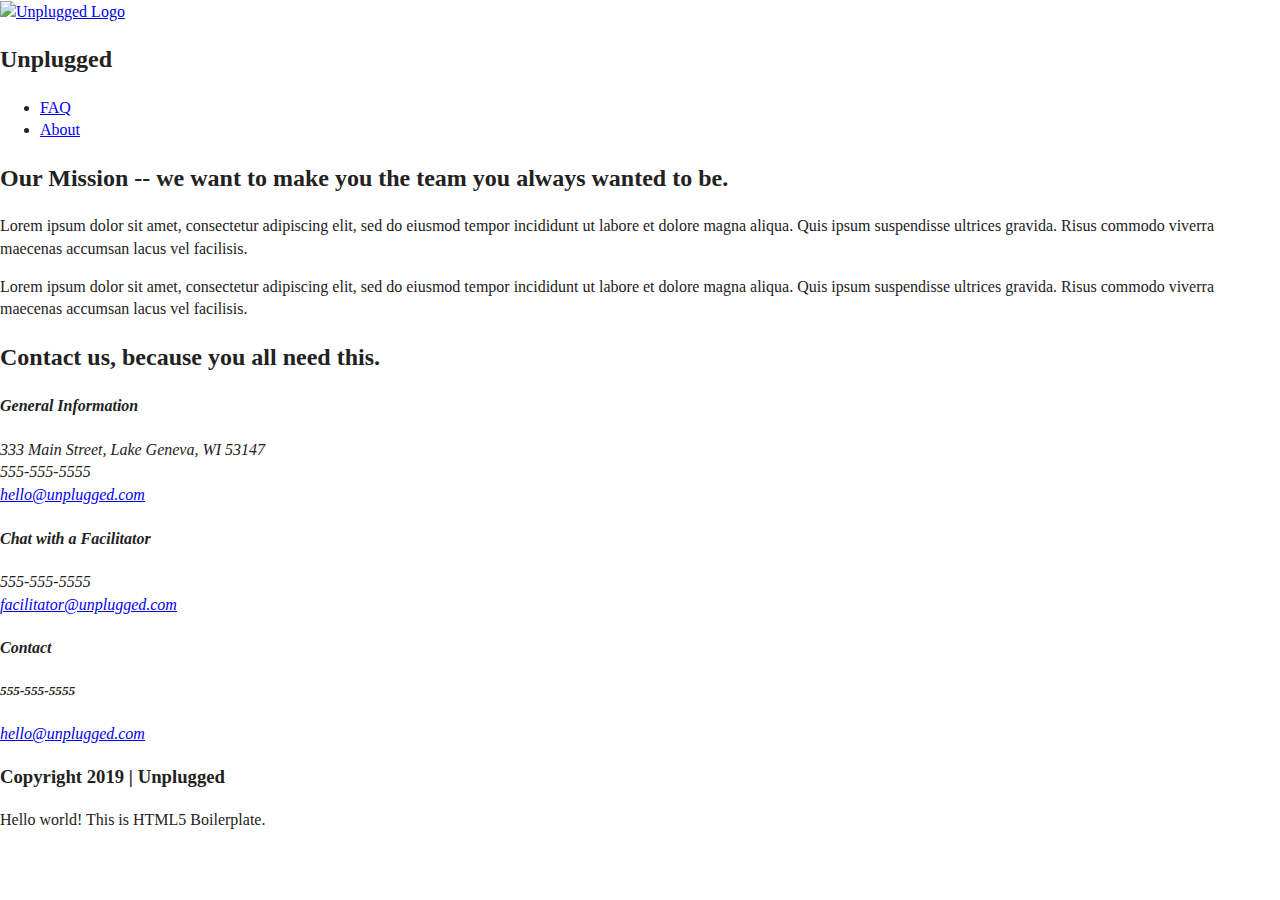
==== about/index.html @ b258a545 "about page html added" ====
<!doctype html>
<html class="no-js" lang="">

<head>
  <meta charset="utf-8">
  <title></title>
  <meta name="description" content="">
  <meta name="viewport" content="width=device-width, initial-scale=1">

  <link rel="manifest" href="../site.webmanifest">
  <link rel="apple-touch-icon" href="../icon.png">
  <!-- Place favicon.ico in the root directory -->

  <link rel="stylesheet" href="../css/normalize.css">
  <link rel="stylesheet" href="../css/main.css">

  <meta name="theme-color" content="#fafafa">
</head>

<body>
  <!--[if IE]>
    <p class="browserupgrade">You are using an <strong>outdated</strong> browser. Please <a href="https://browsehappy.com/">upgrade your browser</a> to improve your experience and security.</p>
  <![endif]-->

  <!-- Add your site or application content here -->

<!--========HEADER========-->
  <header>

    <div class="content-wrapper">

      <a href="#"> <img src="" alt="Unplugged Logo" /> </a>

      <h2>Unplugged</h2>

      <div class="header-divider">
      </div>

      <!--=========NAV========-->
      <nav>

        <ul>

          <li><a href="../faq/index.html" target="_blank">FAQ</a></li>

          <li><a href="about/index.html" target="_blank">About</a></li>

        </ul>

      </nav>

    </div>

  </header>

<!--========MAIN========-->
  <main>

    <!--========MISSION========-->
    <section class="mission">

      <div class="content-wrapper">

        <h2>Our Mission -- we want to make you the team you always wanted to be.</h2>

        <div class="mission-content">

           <p>
            Lorem ipsum dolor sit amet, consectetur adipiscing elit, sed do eiusmod tempor incididunt ut labore et
            dolore magna aliqua. Quis ipsum suspendisse ultrices gravida. Risus commodo viverra maecenas accumsan lacus
            vel facilisis.</p>
          <p>
            Lorem ipsum dolor sit amet, consectetur adipiscing elit, sed do eiusmod tempor incididunt ut labore et
            dolore magna aliqua. Quis ipsum suspendisse ultrices gravida. Risus commodo viverra maecenas accumsan lacus
            vel facilisis.</p>

        </div>

      </div>

    </section>

    <!--========MAP========-->
    <section class="map">

      <figure>

      </figure>

    </section>

    <!--========CONTACT SECTION========-->
    <section class="contact-section">

      <div class="content-wrapper">

        <h2>Contact us, because you all need this.</h2>

        <address class="contact-content">

          <div>
            <h4>General Information</h4>

            <p>333 Main Street, Lake Geneva, WI 53147<br>
               555-555-5555<br>
               <a href="mailto:webmaster@example.com">hello@unplugged.com</a>
            </p>
          </div>

          <div>
            <h4>Chat with a Facilitator</h4>

            <p>555-555-5555<br>
               <a href="mailto:favilitator@example.com">facilitator@unplugged.com</a>
            </p>
          </div>

        </address>

      </div>

    </section>

  </main>
<!--========FOOTER========-->
  <footer>

    <div class="content-wrapper">

      <div class="footer-content">

        <address class="contact">

          <h4>Contact</h4>

          <h5>555-555-5555</h5>

          <a href="mailto:webmaster@example.com">hello@unplugged.com</a>

        </address>

        <div class="social">

          <div class="social-icons">

              <p><a href="https://www.facebook.com" target="_blank"></a></p>

              <p><a href="https://www.twitter.com" target="_blank"></a></p>

              <p><a href="https://www.instagram.com" target="_blank"></a></p>

          </div>

        </div>

      </div>

    </div>

    <div class="copyright">

      <h3>Copyright 2019 | Unplugged</h3>

    </div>

  </footer>

  <p>Hello world! This is HTML5 Boilerplate.</p>
  <script src="../js/vendor/modernizr-3.7.1.min.js"></script>
  <script src="https://code.jquery.com/jquery-3.3.1.min.js" integrity="sha256-FgpCb/KJQlLNfOu91ta32o/NMZxltwRo8QtmkMRdAu8=" crossorigin="anonymous"></script>
  <script>window.jQuery || document.write('<script src="../js/vendor/jquery-3.3.1.min.js"><\/script>')</script>
  <script src="../js/plugins.js"></script>
  <script src="../js/main.js"></script>

  <!-- Google Analytics: change UA-XXXXX-Y to be your site's ID. -->
  <script>
    window.ga = function () { ga.q.push(arguments) }; ga.q = []; ga.l = +new Date;
    ga('create', 'UA-XXXXX-Y', 'auto'); ga('set','transport','beacon'); ga('send', 'pageview')
  </script>
  <script src="https://www.google-analytics.com/analytics.js" async defer></script>
</body>

</html>
---- css/main.css ----
/*! HTML5 Boilerplate v7.1.0 | MIT License | https://html5boilerplate.com/ */

/* main.css 1.0.0 | MIT License | https://github.com/h5bp/main.css#readme */
/*
 * What follows is the result of much research on cross-browser styling.
 * Credit left inline and big thanks to Nicolas Gallagher, Jonathan Neal,
 * Kroc Camen, and the H5BP dev community and team.
 */

 
/* ==========================================================================
   Base styles: opinionated defaults
   ========================================================================== */

   html {
    color: #222;
    font-size: 1em;
    line-height: 1.4;
}

/*
 * Remove text-shadow in selection highlight:
 * https://twitter.com/miketaylr/status/12228805301
 *
 * Vendor-prefixed and regular ::selection selectors cannot be combined:
 * https://stackoverflow.com/a/16982510/7133471
 *
 * Customize the background color to match your design.
 */

::-moz-selection {
    background: #b3d4fc;
    text-shadow: none;
}

::selection {
    background: #b3d4fc;
    text-shadow: none;
}

/*
 * A better looking default horizontal rule
 */

hr {
    display: block;
    height: 1px;
    border: 0;
    border-top: 1px solid #ccc;
    margin: 1em 0;
    padding: 0;
}

/*
 * Remove the gap between audio, canvas, iframes,
 * images, videos and the bottom of their containers:
 * https://github.com/h5bp/html5-boilerplate/issues/440
 */

audio,
canvas,
iframe,
img,
svg,
video {
    vertical-align: middle;
}

/*
 * Remove default fieldset styles.
 */

fieldset {
    border: 0;
    margin: 0;
    padding: 0;
}

/*
 * Allow only vertical resizing of textareas.
 */

textarea {
    resize: vertical;
}

/* ==========================================================================
   Browser Upgrade Prompt
   ========================================================================== */

.browserupgrade {
    margin: 0.2em 0;
    background: #ccc;
    color: #000;
    padding: 0.2em 0;
}




 /* ==========================================================================
   Author's custom styles
   ========================================================================== */
















 /* ==========================================================================
   Helper classes
   ========================================================================== */

/*
 * Hide visually and from screen readers
 */

 .hidden {
  display: none !important;
}

/*
* Hide only visually, but have it available for screen readers:
* https://snook.ca/archives/html_and_css/hiding-content-for-accessibility
*
* 1. For long content, line feeds are not interpreted as spaces and small width
*    causes content to wrap 1 word per line:
*    https://medium.com/@jessebeach/beware-smushed-off-screen-accessible-text-5952a4c2cbfe
*/

.visuallyhidden {
  border: 0;
  clip: rect(0 0 0 0);
  height: 1px;
  margin: -1px;
  overflow: hidden;
  padding: 0;
  position: absolute;
  width: 1px;
  white-space: nowrap; /* 1 */
}

/*
* Extends the .visuallyhidden class to allow the element
* to be focusable when navigated to via the keyboard:
* https://www.drupal.org/node/897638
*/

.visuallyhidden.focusable:active,
.visuallyhidden.focusable:focus {
  clip: auto;
  height: auto;
  margin: 0;
  overflow: visible;
  position: static;
  width: auto;
  white-space: inherit;
}

/*
* Hide visually and from screen readers, but maintain layout
*/

.invisible {
  visibility: hidden;
}

/*
* Clearfix: contain floats
*
* For modern browsers
* 1. The space content is one way to avoid an Opera bug when the
*    `contenteditable` attribute is included anywhere else in the document.
*    Otherwise it causes space to appear at the top and bottom of elements
*    that receive the `clearfix` class.
* 2. The use of `table` rather than `block` is only necessary if using
*    `:before` to contain the top-margins of child elements.
*/

.clearfix:before,
.clearfix:after {
  content: " "; /* 1 */
  display: table; /* 2 */
}

.clearfix:after {
  clear: both;
}

 
/* ==========================================================================
   EXAMPLE Media Queries for Responsive Design.
   These examples override the primary ('mobile first') styles.
   Modify as content requires.
   ========================================================================== */

   @media only screen and (min-width: 35em) {
    /* Style adjustments for viewports that meet the condition */
}

@media print,
       (-webkit-min-device-pixel-ratio: 1.25),
       (min-resolution: 1.25dppx),
       (min-resolution: 120dpi) {
    /* Style adjustments for high resolution devices */
}

 
/* ==========================================================================
   Print styles.
   Inlined to avoid the additional HTTP request:
   https://www.phpied.com/delay-loading-your-print-css/
   ========================================================================== */

   @media print {
    *,
    *:before,
    *:after {
        background: transparent !important;
        color: #000 !important; /* Black prints faster */
        -webkit-box-shadow: none !important;
        box-shadow: none !important;
        text-shadow: none !important;
    }

    a,
    a:visited {
        text-decoration: underline;
    }

    a[href]:after {
        content: " (" attr(href) ")";
    }

    abbr[title]:after {
        content: " (" attr(title) ")";
    }

    /*
     * Don't show links that are fragment identifiers,
     * or use the `javascript:` pseudo protocol
     */

    a[href^="#"]:after,
    a[href^="javascript:"]:after {
        content: "";
    }

    pre {
        white-space: pre-wrap !important;
    }
    pre,
    blockquote {
        border: 1px solid #999;
        page-break-inside: avoid;
    }

    /*
     * Printing Tables:
     * http://css-discuss.incutio.com/wiki/Printing_Tables
     */

    thead {
        display: table-header-group;
    }

    tr,
    img {
        page-break-inside: avoid;
    }

    p,
    h2,
    h3 {
        orphans: 3;
        widows: 3;
    }

    h2,
    h3 {
        page-break-after: avoid;
    }
}
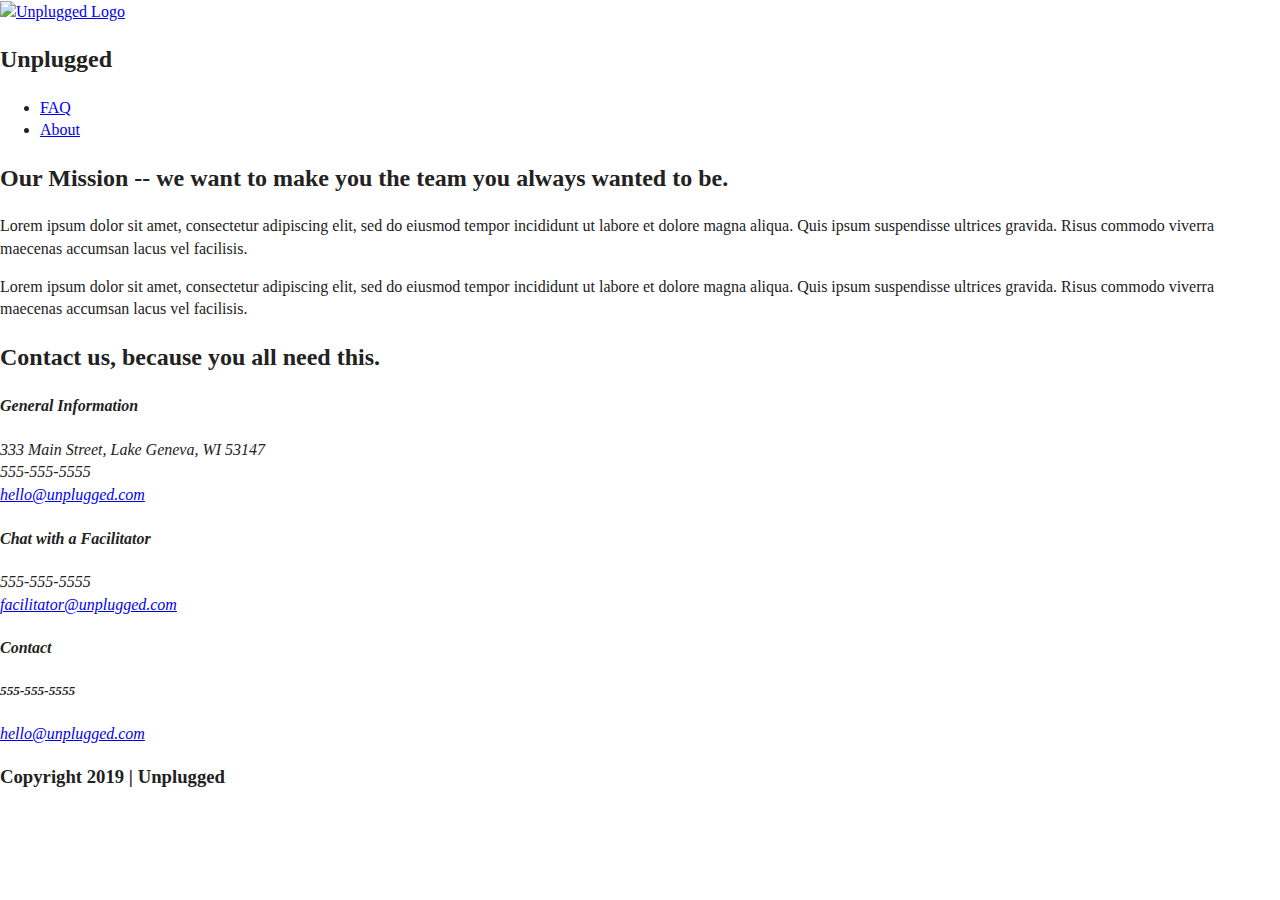
==== commit d8e7e36b: "committing changes to about and faq" ====
--- a/about/index.html
+++ b/about/index.html
@@ -165,7 +165,8 @@
 
   </footer>
 
-  <p>Hello world! This is HTML5 Boilerplate.</p>
+
+  
   <script src="../js/vendor/modernizr-3.7.1.min.js"></script>
   <script src="https://code.jquery.com/jquery-3.3.1.min.js" integrity="sha256-FgpCb/KJQlLNfOu91ta32o/NMZxltwRo8QtmkMRdAu8=" crossorigin="anonymous"></script>
   <script>window.jQuery || document.write('<script src="../js/vendor/jquery-3.3.1.min.js"><\/script>')</script>
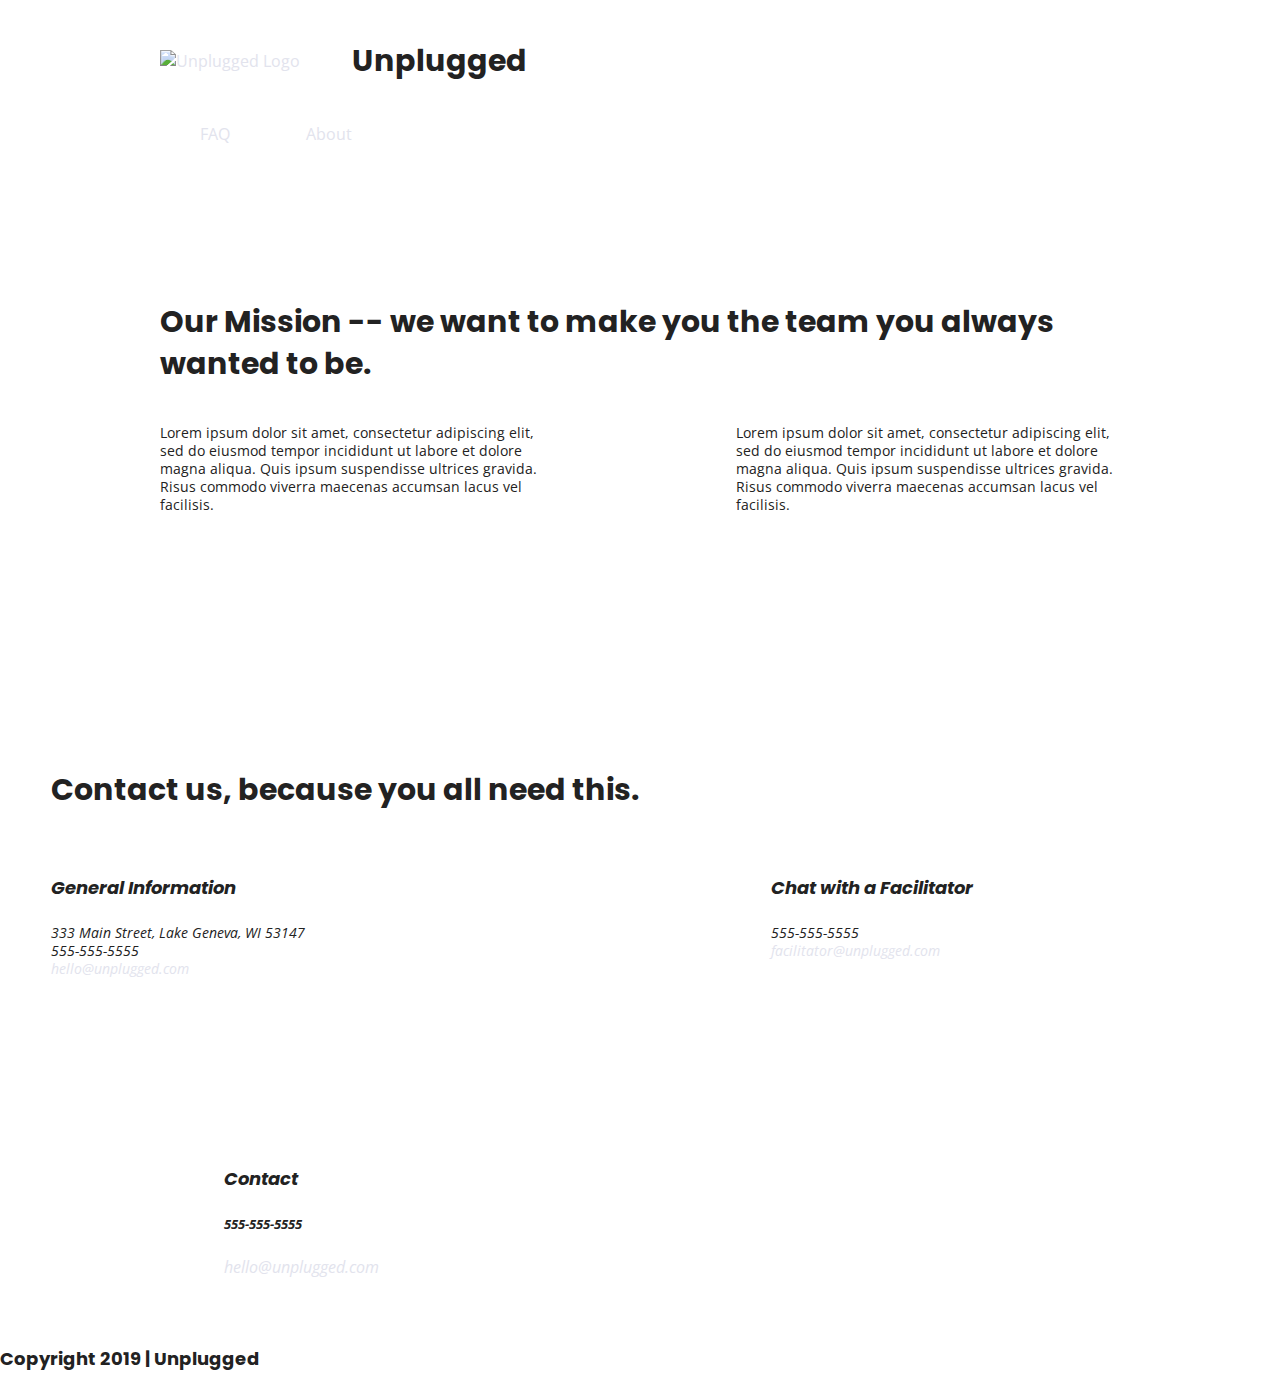
==== commit 529d433b: "added general styles to main.css" ====
--- a/about/index.html
+++ b/about/index.html
@@ -15,6 +15,9 @@
   <link rel="stylesheet" href="../css/main.css">
 
   <meta name="theme-color" content="#fafafa">
+
+  <!--=========GOOGLE FONTS========-->
+  <link href="https://fonts.googleapis.com/css?family=Open+Sans:400,700|Poppins:500,700" rel="stylesheet">
 </head>
 
 <body>
--- a/css/main.css
+++ b/css/main.css
@@ -102,19 +102,227 @@
    Author's custom styles
    ========================================================================== */
 
-
-
-
-
-
-
-
-
-
-
-
-
-
+/*========GENERAL STYLES========*/
+html{
+  font-size: 16px;
+}
+
+body{
+  font-size: 1em;
+  font-family: 'Open Sans', sans-serif;
+}
+
+ul,
+ol{
+  list-style-type: none;
+}
+
+a{
+  color: #e2e3ed;
+  text-decoration: none;
+}
+
+h2{
+  font-size: 1.875em;
+  font-family: 'Poppins', sans-serif;
+}
+
+h3,
+h4{
+  font-size: 1.125em;
+  font-family: 'Poppins', sans-serif;
+}
+
+p{
+  font-size: .875em;
+  line-height: 1.285;
+}
+
+img{
+
+}
+
+figure{
+
+}
+
+address{
+
+}
+
+.content-wrapper{
+  width: 90%;
+  margin: 50px 0;
+}
+
+/*========BASE HEADER / FOOTER STYLES========*/
+header,
+footer{
+  display: flex;
+  justify-content: center;
+  align-items: center;
+  flex-flow: row wrap;
+}
+
+/*========HEADER=======*/
+header{
+  padding: 15px 0;
+}
+
+header .content-wrapper{
+  display: flex;
+  justify-content: center;
+  align-items: center;
+  flex-flow: row wrap;
+  margin: 0;
+}
+
+.header-divider{
+  width: 100%;
+}
+
+/*========NAV========*/
+header nav{
+  display: flex;
+  justify-content: center;
+  align-items: center;
+  flex-flow: row wrap;
+  width: 60%;
+}
+
+header nav ul{
+  display: flex;
+  justify-content: space-around;
+  width: 100%;
+}
+
+/*========FOOTER========*/
+footer p{
+  margin: 0;
+}
+
+footer .content-wrapper{
+  width: 55%;
+  margin: 50px 0;
+}
+
+footer .social-icons{
+  display: flex;
+  justify-content: space-around;
+  align-items: center;
+}
+
+footer .social-icons p{
+  display: flex;
+  justify-content: center;
+  align-items: center;
+}
+
+/*===============================MOBILE STYLES================================*/
+
+/*================================================================================
+        HOME PAGE
+==================================================================================*/
+
+/*========HERO========*/
+.hero-area{
+  display: flex;
+  justify-content: center;
+  align-items: center;
+  flex-flow: row wrap;
+}
+
+/*========FORM========*/
+aside{
+  display: flex;
+  justify-content: center;
+  align-items: center;
+  flex-flow: row wrap;
+}
+
+/*========FEATURES========*/
+.features{
+  display: flex;
+  justify-content: center;
+  align-items: center;
+  flex-flow: row wrap;
+}
+
+.features h2{
+  margin-bottom: 60px;
+}
+
+.features .feature-items{
+  display: flex;
+  justify-content: center;
+  align-items: center;
+  flex-flow: row wrap;
+}
+
+.features article{
+  width: 55%;
+  margin: 30px 0;
+}
+
+.features p{
+  margin: 0;
+}
+
+/*========REVIEWS========*/
+.reviews{
+  display: flex;
+  justify-content: center;
+  flex-flow: row wrap;
+}
+
+.reviews h2{
+  margin-bottom: 40px;
+}
+
+.reviews h3{
+  width: 55%;
+  margin: 20px 0;
+}
+
+/*================================================================================
+        ABOUT PAGE
+==================================================================================*/
+
+  /*========MISSION========*/
+  .mission{
+    display: flex;
+    justify-content: center;
+    align-items: center;
+    flex-flow: row wrap;
+  }
+
+  /*========CONTACT-SECTION========*/
+  .contact-section{
+    display: flex;
+    justify-content: center;
+    align-items: center;
+    flex-flow: row wrap;
+  }
+
+/*================================================================================
+        FAQ PAGE
+==================================================================================*/
+
+  /*========FAQ========*/
+  .faq{
+    display: flex;
+    justify-content: center;
+    align-items: center;
+    flex-flow: row wrap;
+  }
+
+  /*=======FAQ CONTENT========*/
+  .faq .content-wrapper{
+    display: flex;
+    justify-content: center;
+    align-items: center;
+    flex-flow: row wrap;
+  }
 
 
  /* ==========================================================================
@@ -204,17 +412,193 @@
    Modify as content requires.
    ========================================================================== */
 
-   @media only screen and (min-width: 35em) {
-    /* Style adjustments for viewports that meet the condition */
-}
-
-@media print,
-       (-webkit-min-device-pixel-ratio: 1.25),
-       (min-resolution: 1.25dppx),
-       (min-resolution: 120dpi) {
-    /* Style adjustments for high resolution devices */
-}
-
+/*================================================================================
+        TABLET STYLES
+==================================================================================*/
+@media only screen and (min-width:768px){
+  /*================================================================================
+        HOME PAGE
+    ===============================================================================*/
+
+  /*=======General Styles========*/
+  .content-wrapper{
+    max-width: 640px;
+    margin: 100px 0;
+  }
+
+  /*========HEADER========*/
+  header{
+    justify-content: space-around;
+  }
+
+  header .content-wrapper{
+    width: 100%;
+    justify-content: space-between;
+  }
+
+  /*========NAV========*/
+  header nav{
+    width: 20%;
+  }
+
+  header nav ul{
+    justify-content: space-between;
+  }
+
+  /*========FORM========*/
+  aside .content-wrapper{
+    display: flex;
+    justify-content: space-between;
+    flex-flow: row wrap;
+  }
+
+  aside .content-wrapper .form-description,
+  aside .content-wrapper .form{
+    width: 35%;
+  }
+
+  /*========FEATURES========*/
+  .features article{
+    display: flex;
+    justify-content: center;
+    align-items: center;
+    flex-flow: column wrap;
+    flex-basis: 50%;
+  }
+  .features .features-item-description{
+    width: 50%;
+  }
+
+  /*========REVIEWS========*/
+  .reviews article{
+    display: flex;
+    justify-content: space-between;
+  }
+
+  .reviews article div{
+    width: 49%;
+  }
+
+  /*========FOOTER========*/
+  footer .content-wrapper{
+    width: 65%;
+  }
+
+  .footer-content{
+    display: flex;
+    justify-content: space-between;
+    align-items: center;
+  }
+
+  footer .copyright{
+    width: 100%;
+  }
+
+  /*================================================================================
+      ABOUT
+  ===============================================================================*/
+  .mission-content{
+    display: flex;
+    justify-content: space-between;
+    align-items: center;
+  }
+
+  .mission-content p{
+    width: 40%;
+  }
+
+  .contact-section,
+  .content-wrapper h2{
+    width: 80%;
+  }
+
+  .contact-content{
+    display: flex;
+    justify-content: space-between;
+    align-items: flex-start;
+  }
+
+  /*================================================================================
+      FAQ
+  ===============================================================================*/
+  .faq .content-wrapper{
+    justify-content: space-between;
+  }
+
+  .faq-content{
+    flex-basis: 40%;
+  }
+
+  .faq h2{
+    width: 100%;
+  }
+}
+
+/*================================================================================
+        DESKTOP STYLES
+==================================================================================*/
+@media only screen and (min-width:1200px){
+  /*================================================================================
+      HOME PAGE
+  ===============================================================================*/  
+  /*========General Styles========*/
+  .content-wrapper{
+    max-width: 960px;
+  }
+
+  /*========HERO========*/
+  .hero-area h1{
+    width: 60%;
+  }
+
+  /*========FORM========*/
+  aside .content-wrapper{
+    justify-content: space-around;
+  }
+
+  aside .content-wrapper .form-description,
+  aside .content-wrapper .form{
+    width: 30%;
+  }
+
+  /*========FEATURES========*/
+  .features h2{
+    width: 70%;
+  }
+
+  .features article{
+    flex-basis: 33%;
+  }
+
+  /*========REVIEWS========*/
+  .reviews article div{
+    width: 42%;
+  }
+
+  /*================================================================================
+      ABOUT
+  ===============================================================================*/
+  .mission h2,
+  .contact-section .content-wrapper h2{
+    width: 100%;
+  }
+
+  .contact-section .content-wrapper h2{
+    margin-bottom: 40px;
+  }
+
+  /*================================================================================
+      FAQ
+  ===============================================================================*/
+  .faq h2{
+    width: 100%;
+  }
+
+  .faq-content{
+    flex-basis: 35%;
+  }
+
+}
  
 /* ==========================================================================
    Print styles.
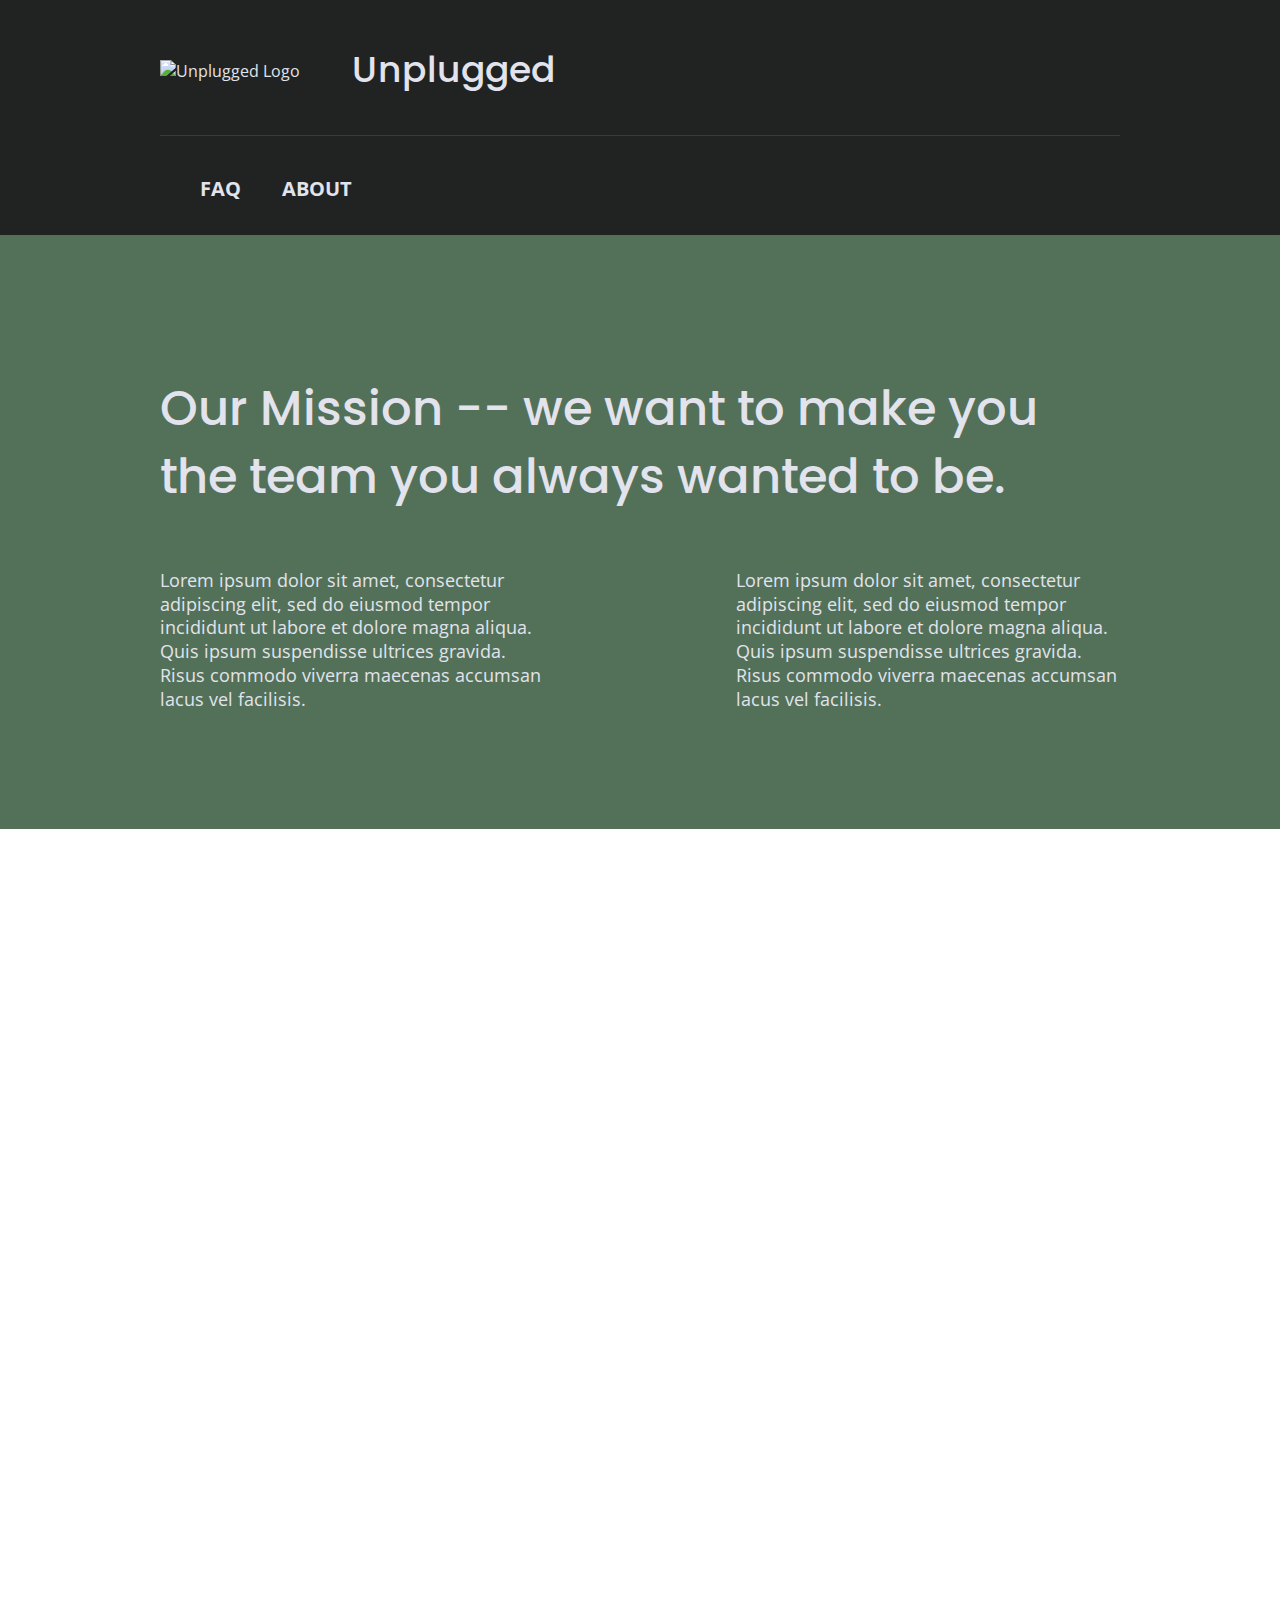
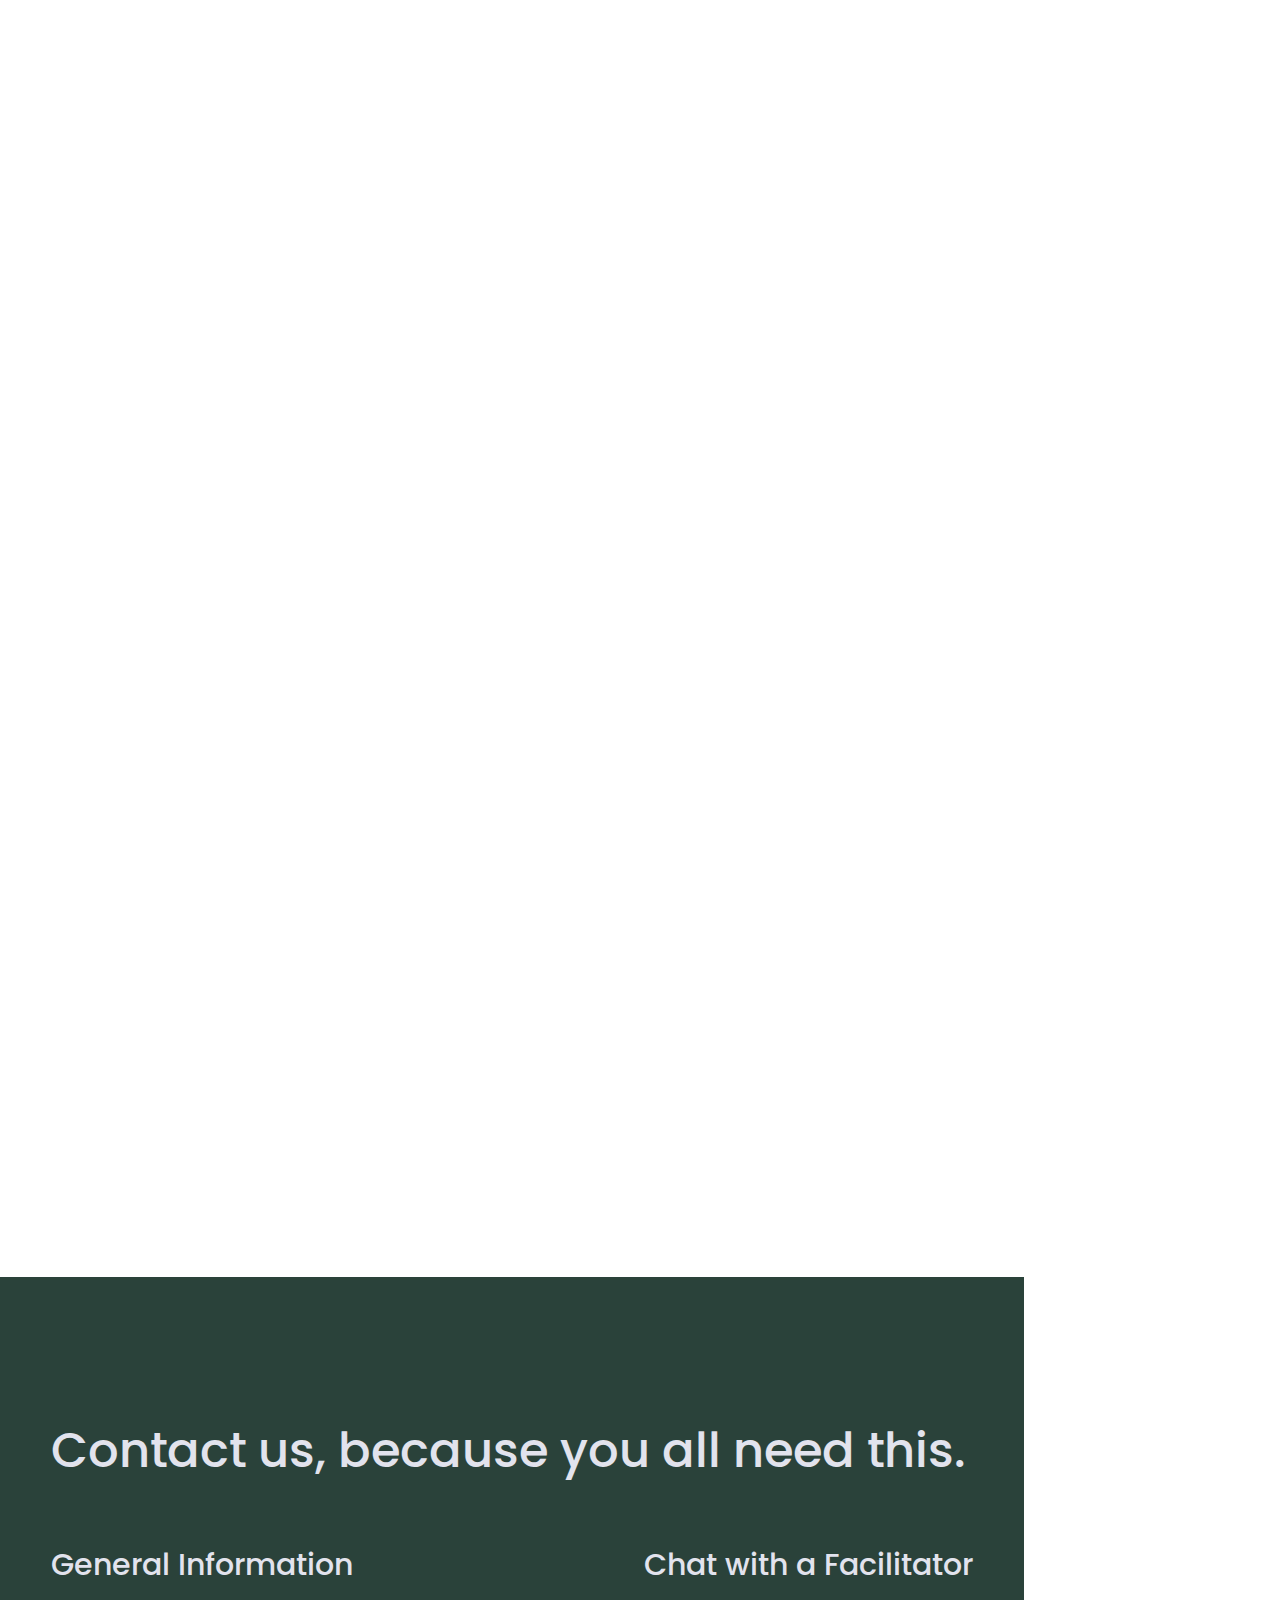
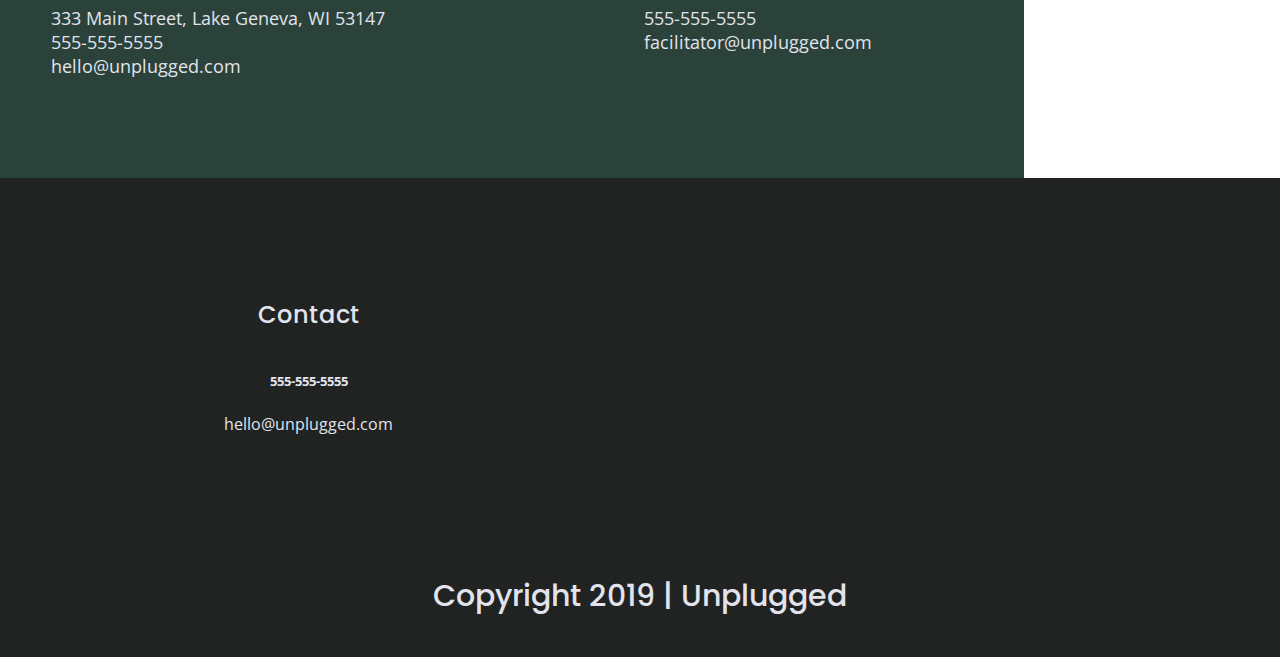
==== commit 30d08ef2: "Added iFrame" ====
--- a/about/index.html
+++ b/about/index.html
@@ -87,7 +87,7 @@
     <section class="map">
 
       <figure>
-
+        <iframe src="https://www.google.com/maps/embed?pb=!1m18!1m12!1m3!1d1800611.7924866648!2d-85.20777556388516!3d42.165665120097316!2m3!1f0!2f0!3f0!3m2!1i1024!2i768!4f13.1!3m3!1m2!1s0x881f08d58a25c3e7%3A0x5c2d3c608a4caa8!2sHuron-Manistee+National+Forests!5e0!3m2!1sen!2sus!4v1554736297273!5m2!1sen!2sus" width="600" height="450" frameborder="0" style="border:0" allowfullscreen></iframe>
       </figure>
 
     </section>
--- a/css/main.css
+++ b/css/main.css
@@ -110,6 +110,8 @@
 body{
   font-size: 1em;
   font-family: 'Open Sans', sans-serif;
+  color: #e2e3ed;
+  text-align: left;
 }
 
 ul,
@@ -124,13 +126,16 @@
 
 h2{
   font-size: 1.875em;
+  font-weight: 500;
   font-family: 'Poppins', sans-serif;
 }
 
 h3,
 h4{
   font-size: 1.125em;
+  font-weight: 500;
   font-family: 'Poppins', sans-serif;
+  margin: 20px 0;
 }
 
 p{
@@ -139,15 +144,15 @@
 }
 
 img{
-
+  width: 100%;
 }
 
 figure{
-
+  margin: 0;
 }
 
 address{
-
+  font-style: normal;
 }
 
 .content-wrapper{
@@ -158,6 +163,7 @@
 /*========BASE HEADER / FOOTER STYLES========*/
 header,
 footer{
+  background-color: #202322;
   display: flex;
   justify-content: center;
   align-items: center;
@@ -178,7 +184,18 @@
 }
 
 .header-divider{
+  background: #3a3a3a;
+  height: 1px;
+  margin: 10px 0 20px 0;
   width: 100%;
+}
+
+header figure{
+  width: 60%;
+  display: flex;
+  justify-content: center;
+  align-items: center;
+  flex-flow: row wrap;
 }
 
 /*========NAV========*/
@@ -188,6 +205,9 @@
   align-items: center;
   flex-flow: row wrap;
   width: 60%;
+  font-size: 1.125em;
+  font-weight: 700;
+  text-transform: uppercase;
 }
 
 header nav ul{
@@ -196,7 +216,16 @@
   width: 100%;
 }
 
+header nav ul li{
+  font-size: 1.125em;
+}
+
 /*========FOOTER========*/
+footer{
+  text-align: center;
+  flex-direction: column;
+}
+
 footer p{
   margin: 0;
 }
@@ -206,6 +235,10 @@
   margin: 50px 0;
 }
 
+footer .contact{
+  margin-bottom: 50px;
+}
+
 footer .social-icons{
   display: flex;
   justify-content: space-around;
@@ -216,6 +249,10 @@
   display: flex;
   justify-content: center;
   align-items: center;
+}
+
+footer .copyright{
+  margin: 20px 0;
 }
 
 /*===============================MOBILE STYLES================================*/
@@ -226,22 +263,61 @@
 
 /*========HERO========*/
 .hero-area{
-  display: flex;
-  justify-content: center;
-  align-items: center;
-  flex-flow: row wrap;
+  background: url('../img/bridge-hero.jpg') center no-repeat #333;
+  background-size: cover;
+  min-height: 500px;
+  display: flex;
+  justify-content: center;
+  align-items: flex-start;
+  flex-flow: row wrap;
+}
+
+.hero-area .content-wrapper{
+  margin: 5px 0;
+}
+
+.hero-area h1{
+  font-size: 2.25em;
 }
 
 /*========FORM========*/
 aside{
-  display: flex;
-  justify-content: center;
-  align-items: center;
-  flex-flow: row wrap;
+  background-color: #527158;
+  display: flex;
+  justify-content: center;
+  align-items: center;
+  flex-flow: row wrap;
+}
+ 
+aside .form {
+  margin-top: 30px;
+}
+ 
+input[type=text] {
+  box-sizing: border-box;
+  width: 100%;
+  color: #2a423a;
+  font-style: italic;
+}
+ 
+input[type=button] {
+  width: 100%;
+  padding: 20px 0;
+  margin-top: 20px;
+  background-color: #2a423a;
+  font-family: 'Poppins', Helvetica, Arial, sans-serif;
+  font-weight: 500;
+  font-size: 1.125em;
+  color: #e2e3ed;
+  border: none;
+  text-align: center;
+  text-transform: uppercase;
 }
 
 /*========FEATURES========*/
 .features{
+  background: url('../img/campsite-lunch.jpg') center no-repeat #333;
+  background-size: cover;
   display: flex;
   justify-content: center;
   align-items: center;
@@ -250,13 +326,6 @@
 
 .features h2{
   margin-bottom: 60px;
-}
-
-.features .feature-items{
-  display: flex;
-  justify-content: center;
-  align-items: center;
-  flex-flow: row wrap;
 }
 
 .features article{
@@ -268,8 +337,16 @@
   margin: 0;
 }
 
+.features .feature-items{
+  display: flex;
+  justify-content: center;
+  align-items: center;
+  flex-flow: row wrap;
+}
+
 /*========REVIEWS========*/
 .reviews{
+  background-color: #2a423a;
   display: flex;
   justify-content: center;
   flex-flow: row wrap;
@@ -277,6 +354,7 @@
 
 .reviews h2{
   margin-bottom: 40px;
+  line-height: 1;
 }
 
 .reviews h3{
@@ -284,32 +362,64 @@
   margin: 20px 0;
 }
 
+.reviews figure{
+  width: 100%;
+  display: flex;
+  justify-content: center;
+  align-items: center;
+  flex-flow: row wrap;
+}
+
 /*================================================================================
         ABOUT PAGE
 ==================================================================================*/
 
   /*========MISSION========*/
   .mission{
+    background-color: #527158;
     display: flex;
     justify-content: center;
     align-items: center;
     flex-flow: row wrap;
   }
 
+  /*========MAP========*/
+  .map figure{
+    width: 100%;
+    height: 0;
+    padding: 80%;
+    overflow: hidden;
+    position: relative;
+  }
+
+  .map iframe{
+    width: 100%;
+    height: 100%;
+    position: absolute;
+    top: 0;
+    left: 0;
+  }
+
   /*========CONTACT-SECTION========*/
   .contact-section{
+    background-color: #2a423a;
     display: flex;
     justify-content: center;
     align-items: center;
     flex-flow: row wrap;
   }
 
+  .contact-content p{
+    margin: 0;
+  }
+
 /*================================================================================
         FAQ PAGE
 ==================================================================================*/
 
   /*========FAQ========*/
   .faq{
+    background-color: #527158;
     display: flex;
     justify-content: center;
     align-items: center;
@@ -318,10 +428,25 @@
 
   /*=======FAQ CONTENT========*/
   .faq .content-wrapper{
+    margin: 50px 0 0 0;
     display: flex;
     justify-content: center;
     align-items: center;
     flex-flow: row wrap;
+  }
+
+  .faq h2{
+    margin-bottom: 40px;
+    line-height: 1;
+  }
+
+  .faq-content{
+    margin-bottom: 50px;
+  }
+
+  .faq-content h4{
+    line-height: 1.333;
+    font-weight: 700;
   }
 
 
@@ -436,6 +561,10 @@
     justify-content: space-between;
   }
 
+  header figure{
+    width: 30%;
+  }
+
   /*========NAV========*/
   header nav{
     width: 20%;
@@ -443,6 +572,13 @@
 
   header nav ul{
     justify-content: space-between;
+  }
+
+  /*========HERO========*/
+  .hero-area h1{
+    font-size: 3em;
+    line-height: 1;
+    margin: 0;
   }
 
   /*========FORM========*/
@@ -475,20 +611,45 @@
     justify-content: space-between;
   }
 
-  .reviews article div{
+  .reviews h2{
+    width: 90%;
+  }
+
+  .reviews h3{
+    width: 75%;
+    margin: 0;
+  }
+
+  .reviews article div,
+  .reviews article figure{
     width: 49%;
   }
 
   /*========FOOTER========*/
   footer .content-wrapper{
     width: 65%;
+    margin: 100px 0;
   }
 
   .footer-content{
     display: flex;
     justify-content: space-between;
     align-items: center;
-  }
+    flex-direction: row;
+  }
+
+ footer .contact{
+  margin-bottom: 0;
+ }
+
+ footer h4{
+  font-size: 1.5em;
+  margin-bottom: 40px;
+ }
+
+ footer p{
+  line-height: 1.285;
+ }
 
   footer .copyright{
     width: 100%;
@@ -516,6 +677,10 @@
     display: flex;
     justify-content: space-between;
     align-items: flex-start;
+  }
+
+  .contact-content h4{
+    font-size: 1.5em;
   }
 
   /*================================================================================
@@ -531,6 +696,12 @@
 
   .faq h2{
     width: 100%;
+  }
+
+  .faq h4,
+  .faq p{
+    font-size: .875em;
+    line-height: 1.125;
   }
 }
 
@@ -546,8 +717,23 @@
     max-width: 960px;
   }
 
+  h2{
+    font-size: 2.25em;
+  }
+
+  h3,
+  h4{
+    font-size: 1.875em;
+  }
+
+  p{
+    font-size: 1.125em;
+    line-height: 1.333;
+  }
+
   /*========HERO========*/
   .hero-area h1{
+    font-size: 3.75em;
     width: 60%;
   }
 
@@ -559,6 +745,10 @@
   aside .content-wrapper .form-description,
   aside .content-wrapper .form{
     width: 30%;
+  }
+
+  .form-description p{
+    font-size: 1.125em;
   }
 
   /*========FEATURES========*/
@@ -580,22 +770,34 @@
   ===============================================================================*/
   .mission h2,
   .contact-section .content-wrapper h2{
+    font-size: 3em;
     width: 100%;
   }
 
   .contact-section .content-wrapper h2{
     margin-bottom: 40px;
+  }
+
+  .contact-content h4{
+    font-size: 1.875em;
   }
 
   /*================================================================================
       FAQ
   ===============================================================================*/
   .faq h2{
+    font-size: 3em;
     width: 100%;
   }
 
   .faq-content{
     flex-basis: 35%;
+  }
+
+  .faq h4,
+  .faq p{
+    font-size: 1.125em;
+    line-height: 1;
   }
 
 }
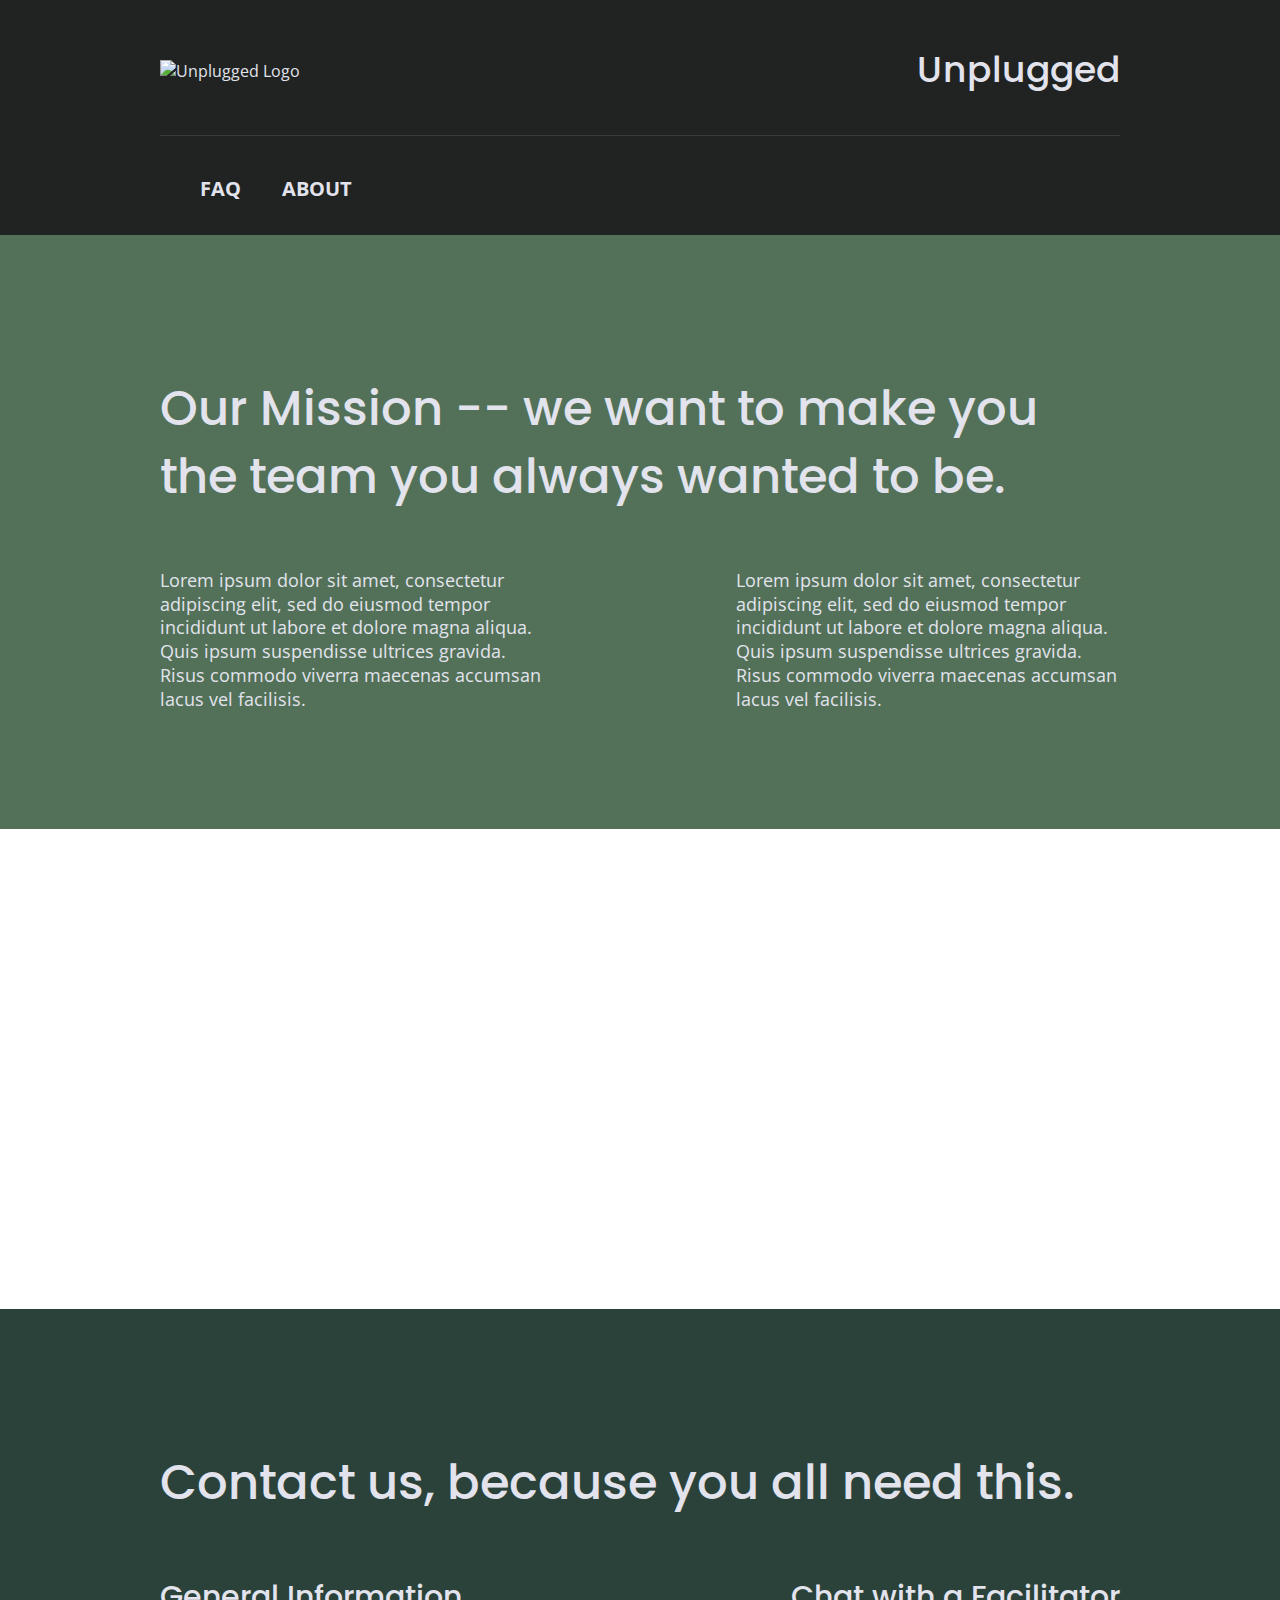
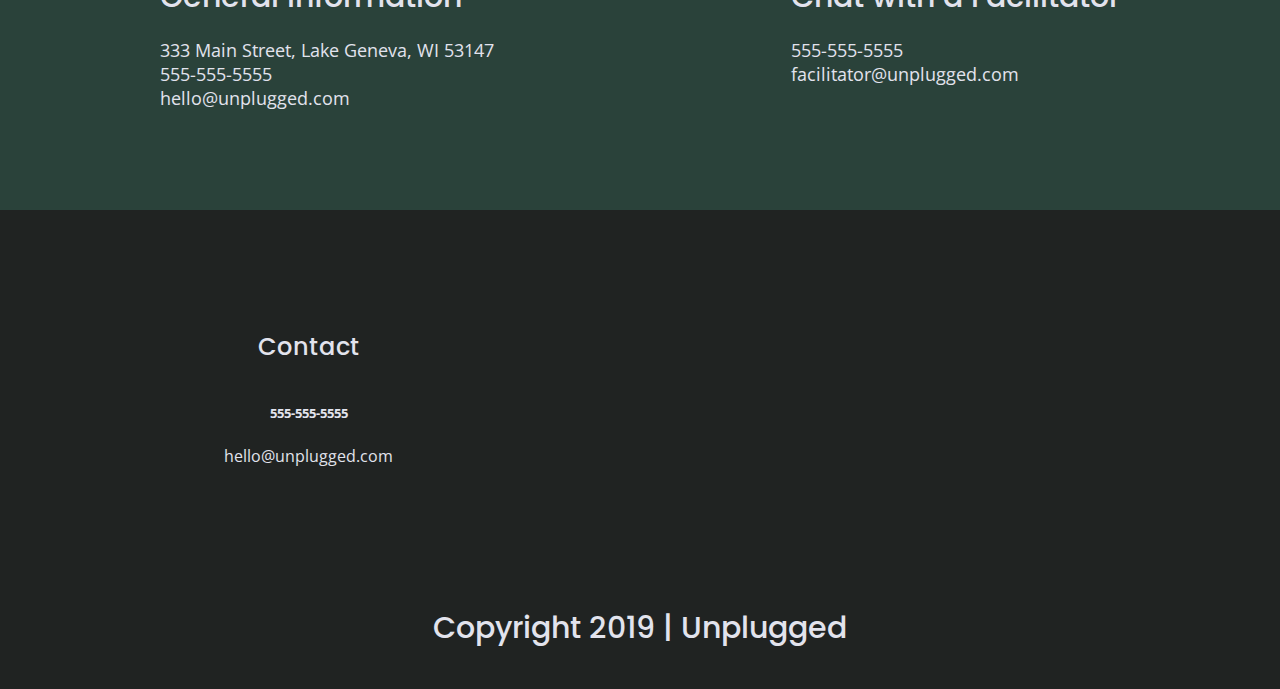
==== commit 7e18e96a: "Added Icons to Homepage" ====
--- a/about/index.html
+++ b/about/index.html
@@ -15,6 +15,9 @@
   <link rel="stylesheet" href="../css/main.css">
 
   <meta name="theme-color" content="#fafafa">
+
+  <!--========FONT AWESOME VERSION 5.8.1========-->
+  <link rel="stylesheet" href="https://use.fontawesome.com/releases/v5.8.1/css/all.css" integrity="sha384-50oBUHEmvpQ+1lW4y57PTFmhCaXp0ML5d60M1M7uH2+nqUivzIebhndOJK28anvf" crossorigin="anonymous">
 
   <!--=========GOOGLE FONTS========-->
   <link href="https://fonts.googleapis.com/css?family=Open+Sans:400,700|Poppins:500,700" rel="stylesheet">
--- a/css/main.css
+++ b/css/main.css
@@ -333,6 +333,11 @@
   margin: 30px 0;
 }
 
+.features i{
+  font-size: 3.75em;
+  margin-bottom: 40px;
+}
+
 .features p{
   margin: 0;
 }
@@ -387,7 +392,7 @@
   .map figure{
     width: 100%;
     height: 0;
-    padding: 80%;
+    padding-bottom: 80%;
     overflow: hidden;
     position: relative;
   }
@@ -668,8 +673,11 @@
     width: 40%;
   }
 
-  .contact-section,
-  .content-wrapper h2{
+  .map figure{
+    padding-bottom: 45.5%;
+  }
+
+  .contact-section .content-wrapper h2{
     width: 80%;
   }
 
@@ -774,6 +782,10 @@
     width: 100%;
   }
 
+  .map figure{
+    padding-bottom: 37.5%;
+  }
+
   .contact-section .content-wrapper h2{
     margin-bottom: 40px;
   }
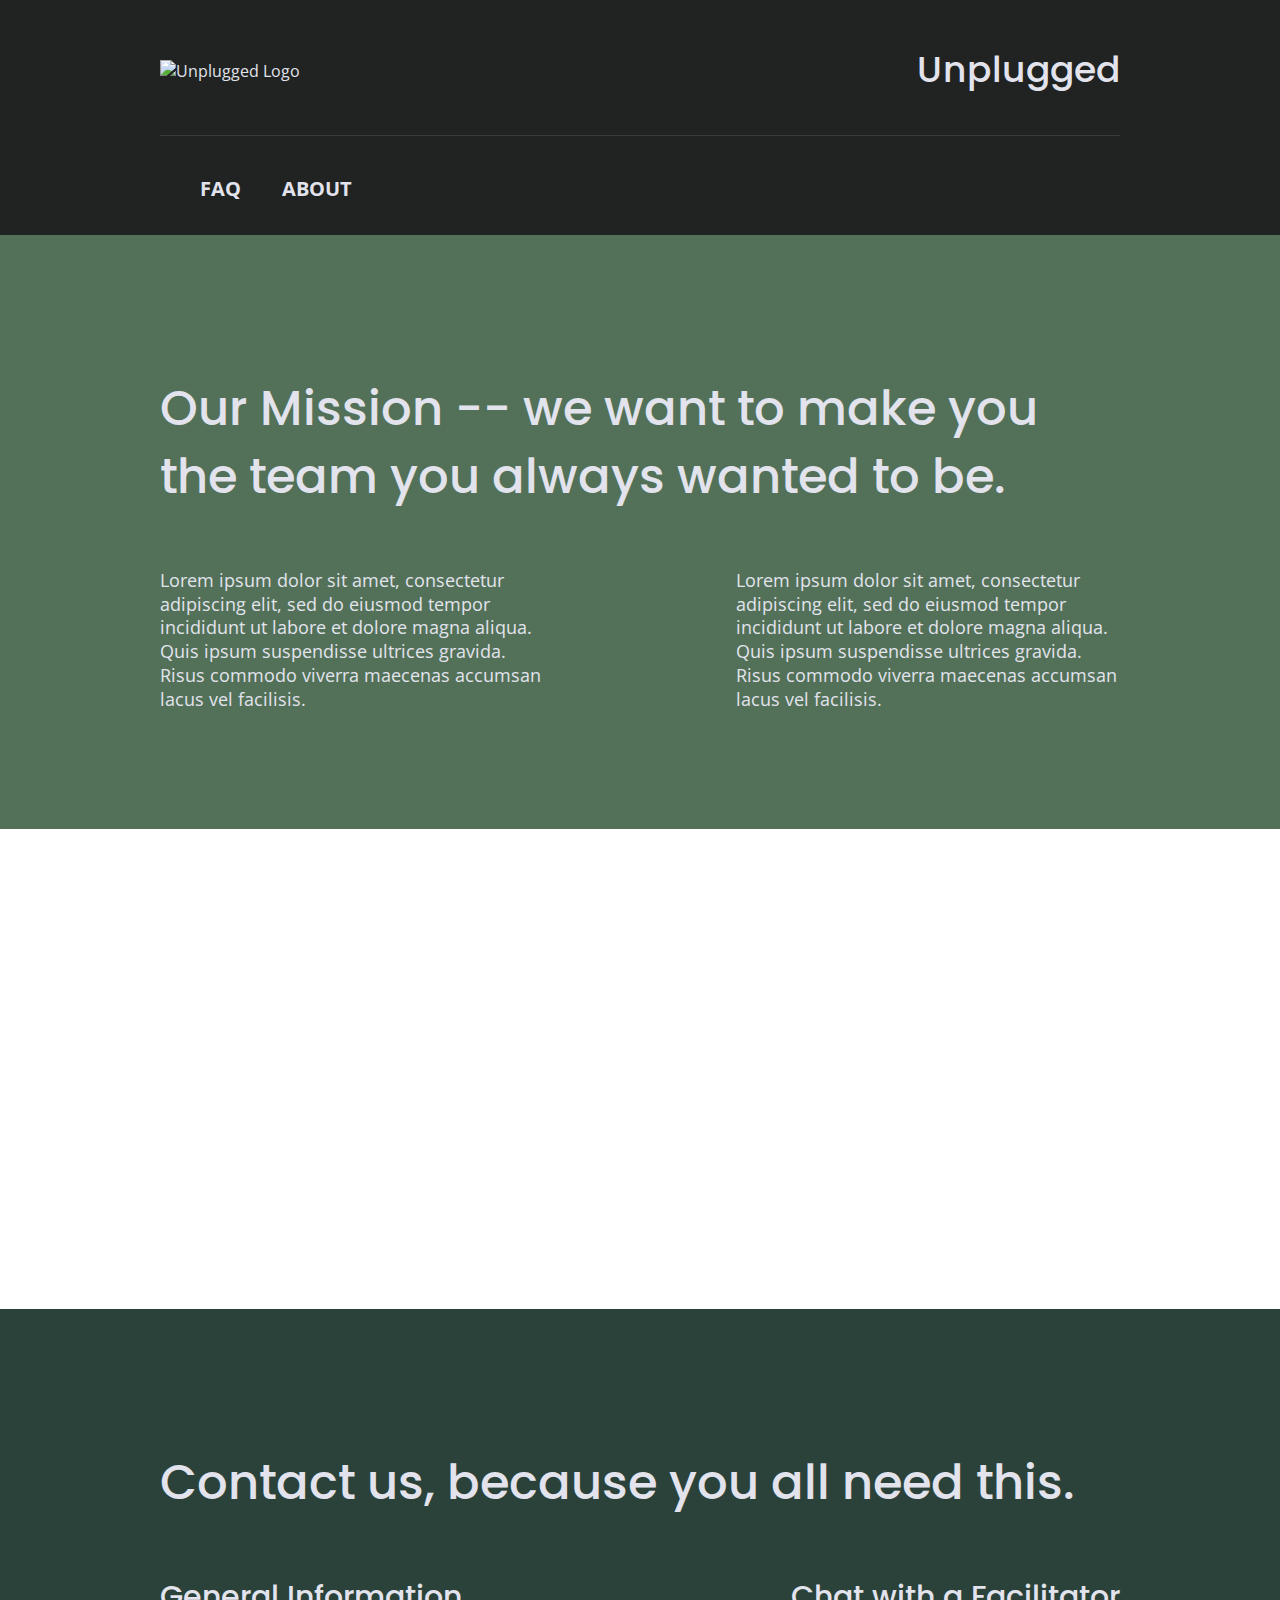
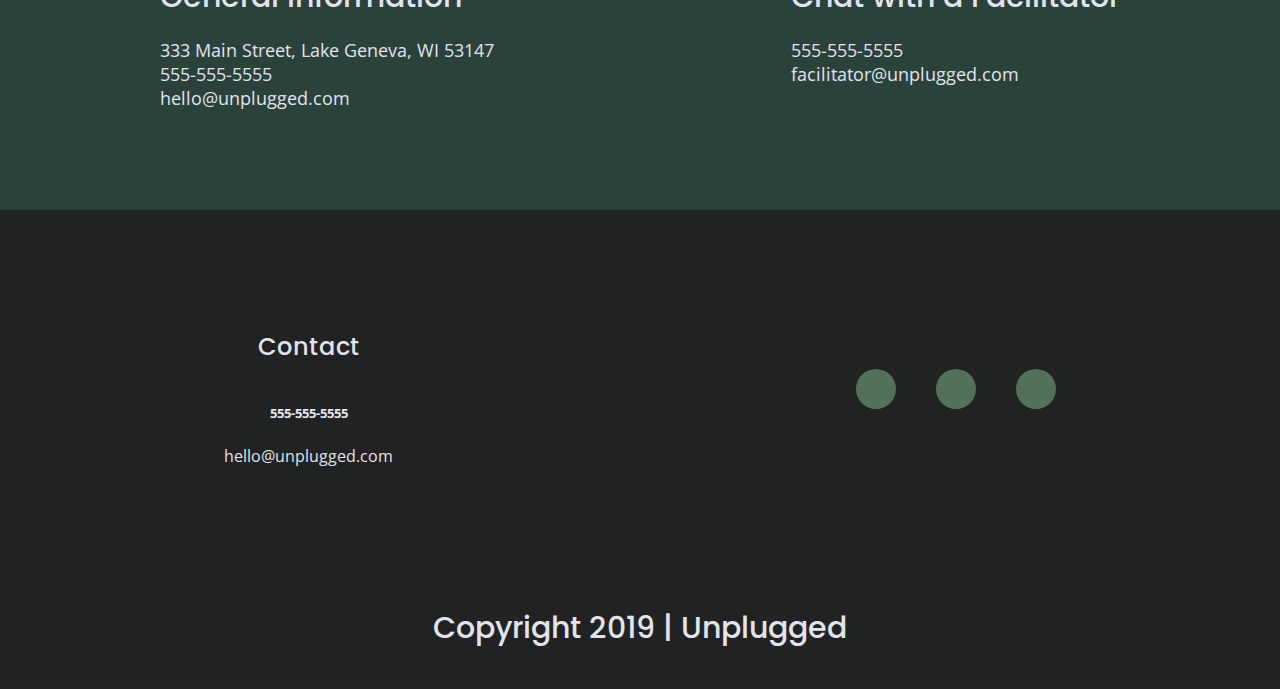
==== commit fd12a665: "Added Social Media Icons" ====
--- a/about/index.html
+++ b/about/index.html
@@ -149,11 +149,17 @@
 
           <div class="social-icons">
 
-              <p><a href="https://www.facebook.com" target="_blank"></a></p>
+              <p><a href="https://www.facebook.com" target="_blank">
+                <i class="fab fa-facebook"></i>
+              </a></p>
 
-              <p><a href="https://www.twitter.com" target="_blank"></a></p>
+              <p><a href="https://www.twitter.com" target="_blank">
+                <i class="fab fa-twitter"></i>
+              </a></p>
 
-              <p><a href="https://www.instagram.com" target="_blank"></a></p>
+              <p><a href="https://www.instagram.com" target="_blank">
+                <i class="fab fa-instagram"></i>
+              </a></p>
 
           </div>
 
--- a/css/main.css
+++ b/css/main.css
@@ -246,9 +246,17 @@
 }
 
 footer .social-icons p{
+  background-color: #527158;
+  border-radius: 50%;
+  width: 40px;
+  height: 40px;
   display: flex;
   justify-content: center;
   align-items: center;
+}
+
+footer .social-icons p i{
+  font-size: 1.3125em;
 }
 
 footer .copyright{
@@ -656,6 +664,11 @@
   line-height: 1.285;
  }
 
+ footer .social-icons{
+  width: 12.5em;
+  justify-content: space-between;
+ }
+
   footer .copyright{
     width: 100%;
   }
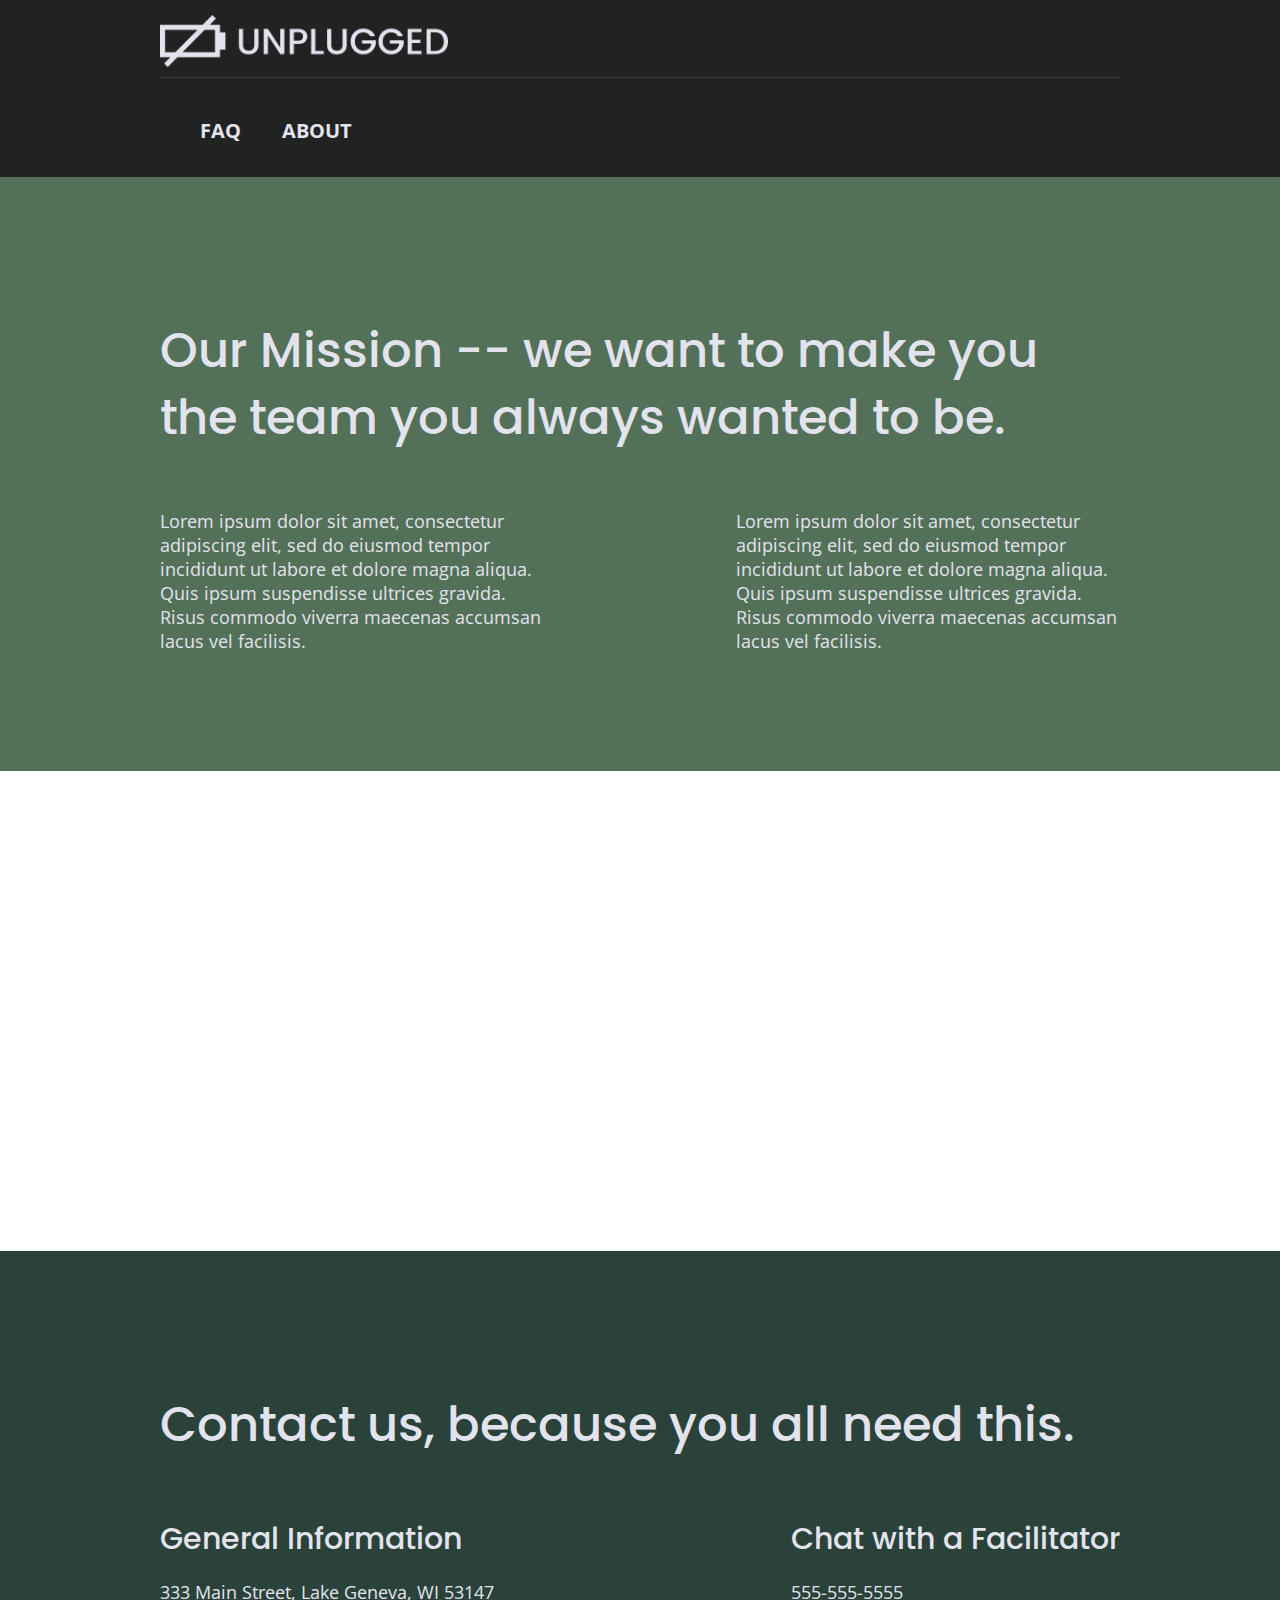
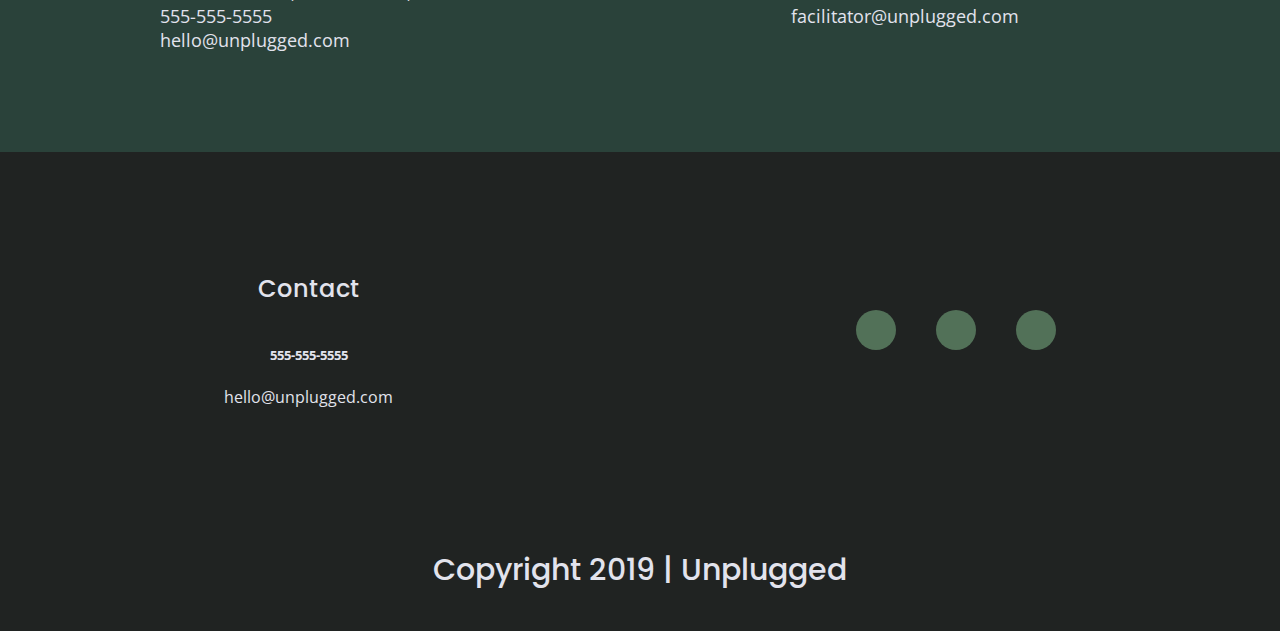
==== commit 831ba09e: "Fixed Unplugged Logo" ====
--- a/about/index.html
+++ b/about/index.html
@@ -35,9 +35,11 @@
 
     <div class="content-wrapper">
 
-      <a href="#"> <img src="" alt="Unplugged Logo" /> </a>
-
-      <h2>Unplugged</h2>
+    <figure>  
+      <a href="#">
+        <img src="../img/unplugged-logo.png" alt="Unplugged Logo">
+      </a>
+    </figure>
 
       <div class="header-divider">
       </div>
--- a/css/main.css
+++ b/css/main.css
@@ -337,7 +337,6 @@
 }
 
 .features article{
-  width: 55%;
   margin: 30px 0;
 }
 
@@ -348,6 +347,7 @@
 
 .features p{
   margin: 0;
+  text-align: center;
 }
 
 .features .feature-items{
